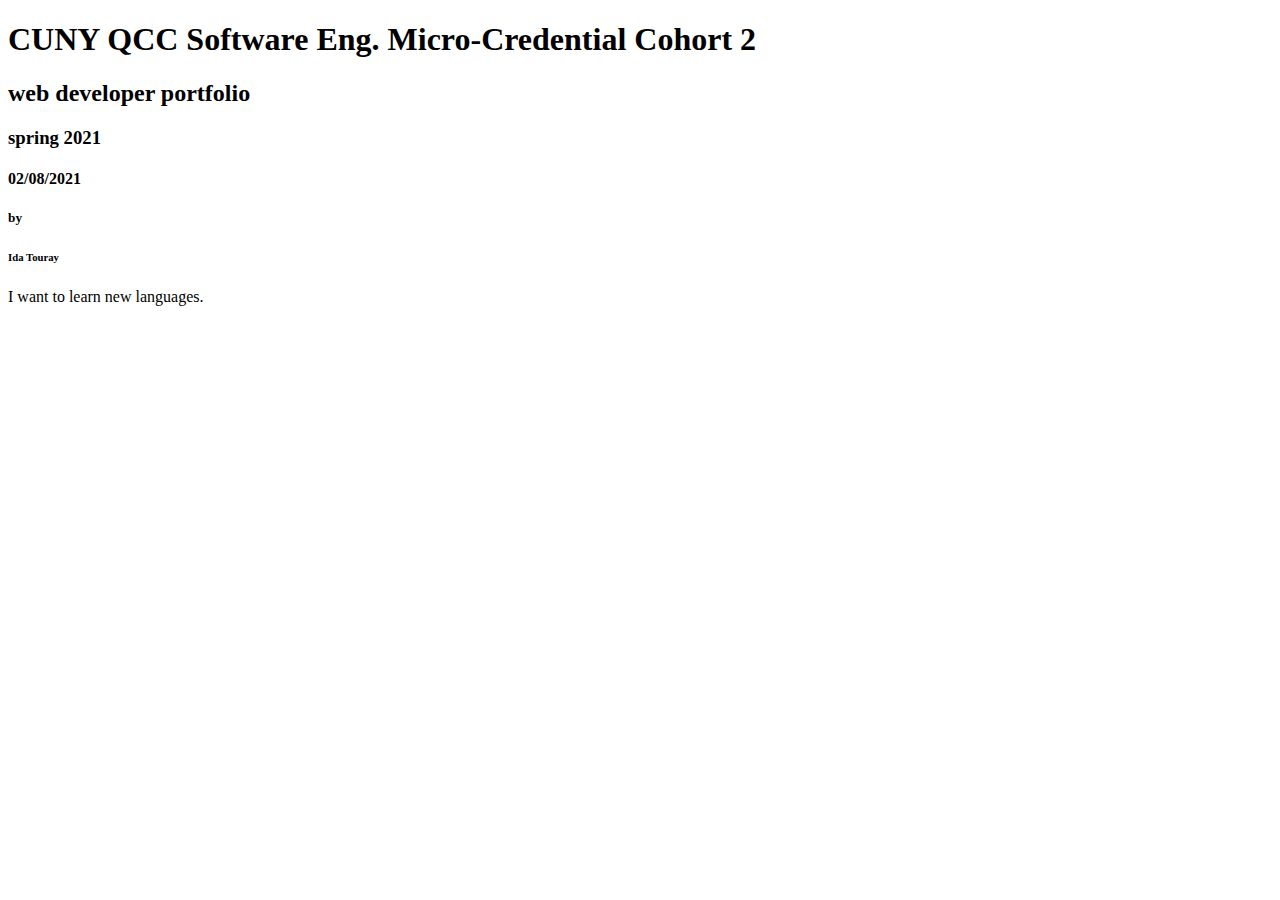
==== index.html @ 3a1a80b0 "Initial commit" ====
<!DOCTYPE html>
<html lang="en">
 	<head>
  <meta charset="utf-8">
	<meta name="viewport" content="width=device-width, initial-scale=1">

 	</head>

	<body>
		<h1> 
			CUNY QCC Software Eng. Micro-Credential Cohort 2
		</h1>

		<h2> 
			web developer portfolio
		</h2>

		<h3> 
			spring 2021
		</h3>

		<h4> 
			02/08/2021
		</h4>

		<h5> 
			by
		</h5>

		<h6> 
			Ida Touray
		</h6>

		<p> 
			I want to learn new languages.
		</p>
       <script src="script.js"></script>
	</body>
</html>
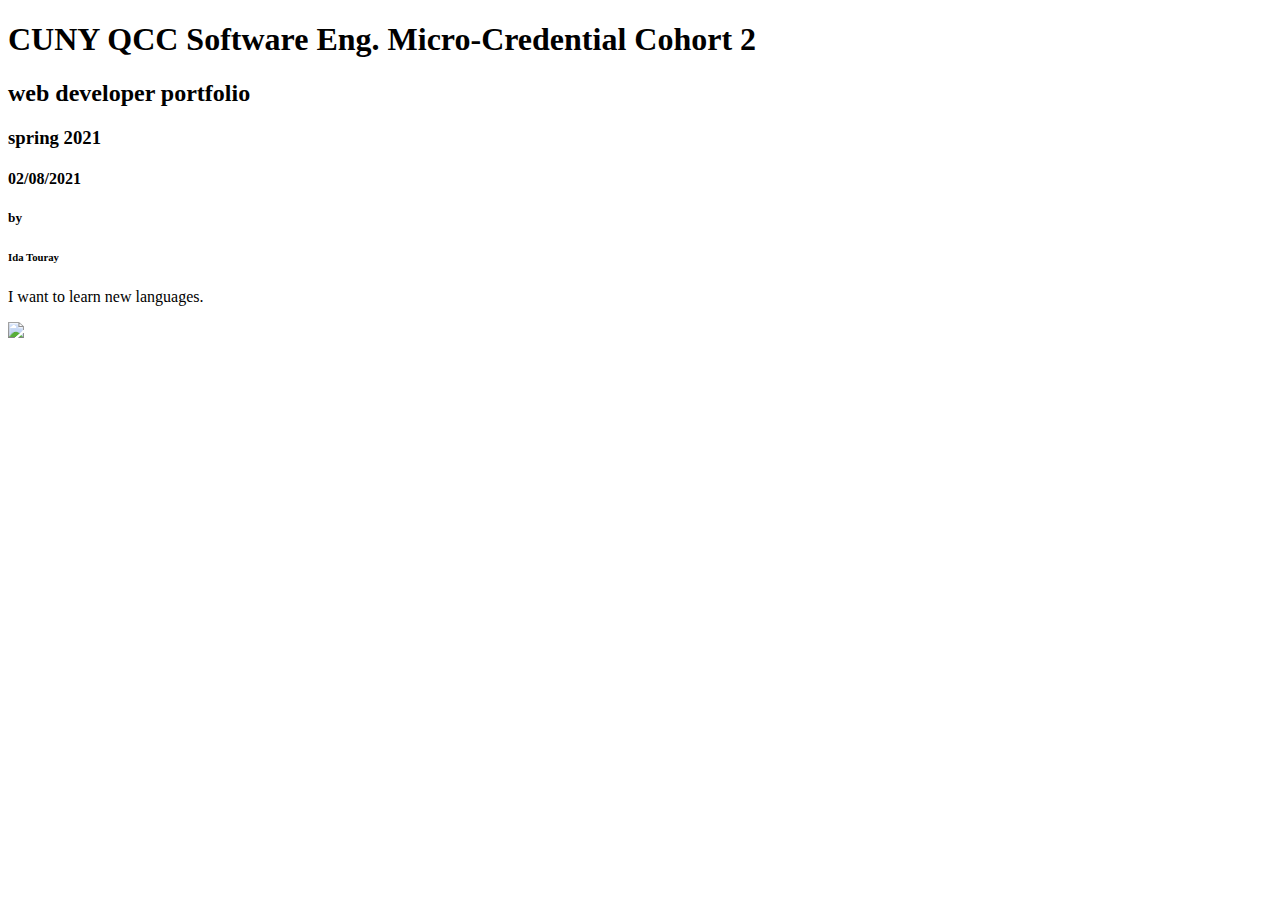
==== commit f970715c: "a pic" ====
--- a/index.html
+++ b/index.html
@@ -34,6 +34,7 @@
 		<p> 
 			I want to learn new languages.
 		</p>
+    <img src="https://encrypted-tbn0.gstatic.com/images?q=tbn:ANd9GcSfpOT7ugoWTcl8M-oHluP0DhtdGup-1oQcPg&usqp=CAU">
        <script src="script.js"></script>
 	</body>
 </html> 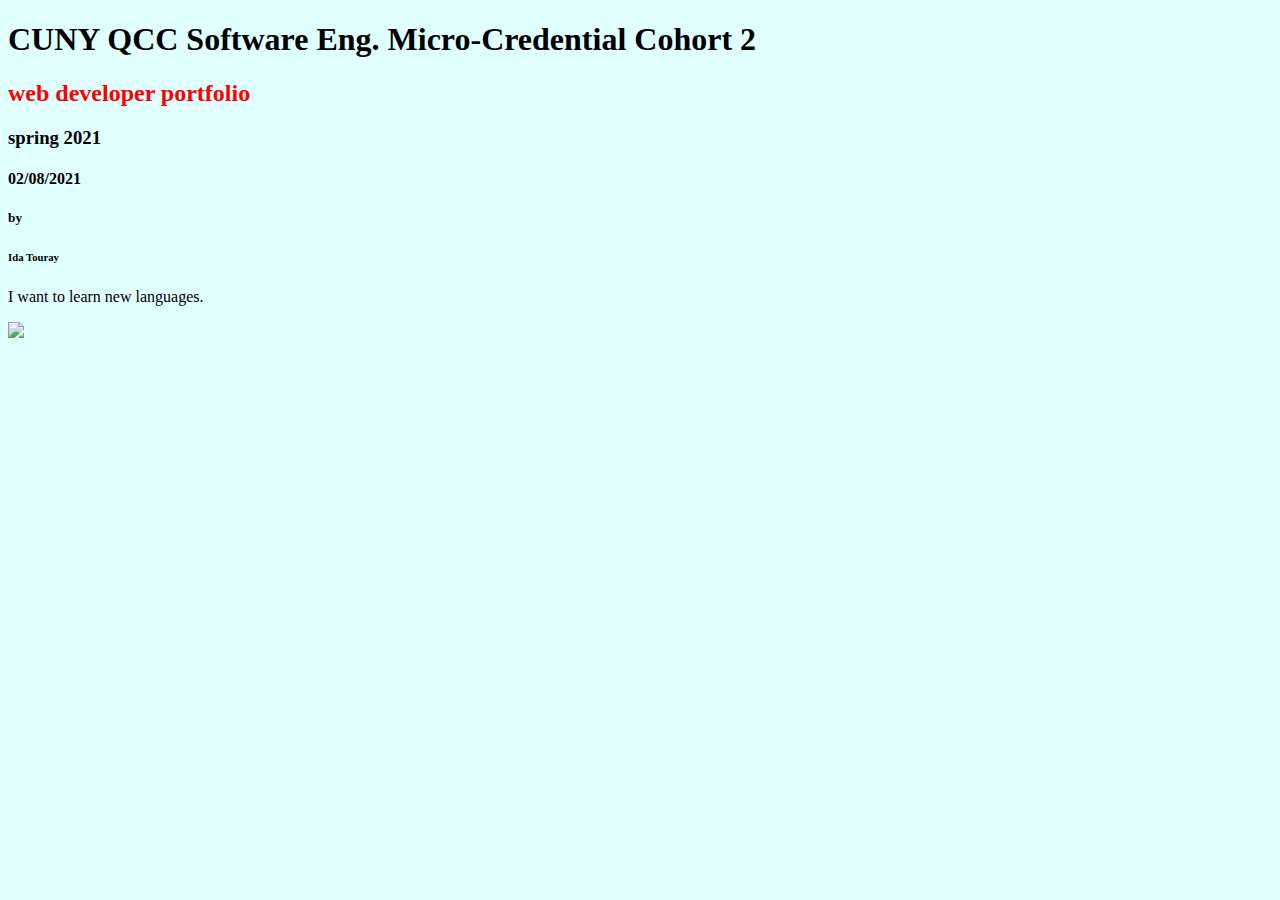
==== commit 5329c51d: "just stay on this brach which is master" ====
--- a/index.html
+++ b/index.html
@@ -4,6 +4,8 @@
   <meta charset="utf-8">
 	<meta name="viewport" content="width=device-width, initial-scale=1">
 
+  <title>webbb</title>
+    <link href="style.css" rel="stylesheet" type="text/css" />
  	</head>
 
 	<body>
--- a/style.css
+++ b/style.css
@@ -0,0 +1,7 @@
+h2{
+  font-family: 'Times New Roman', Times, serif;
+  color: #ff0000;
+}
+body{
+  background-color: lightcyan;
+}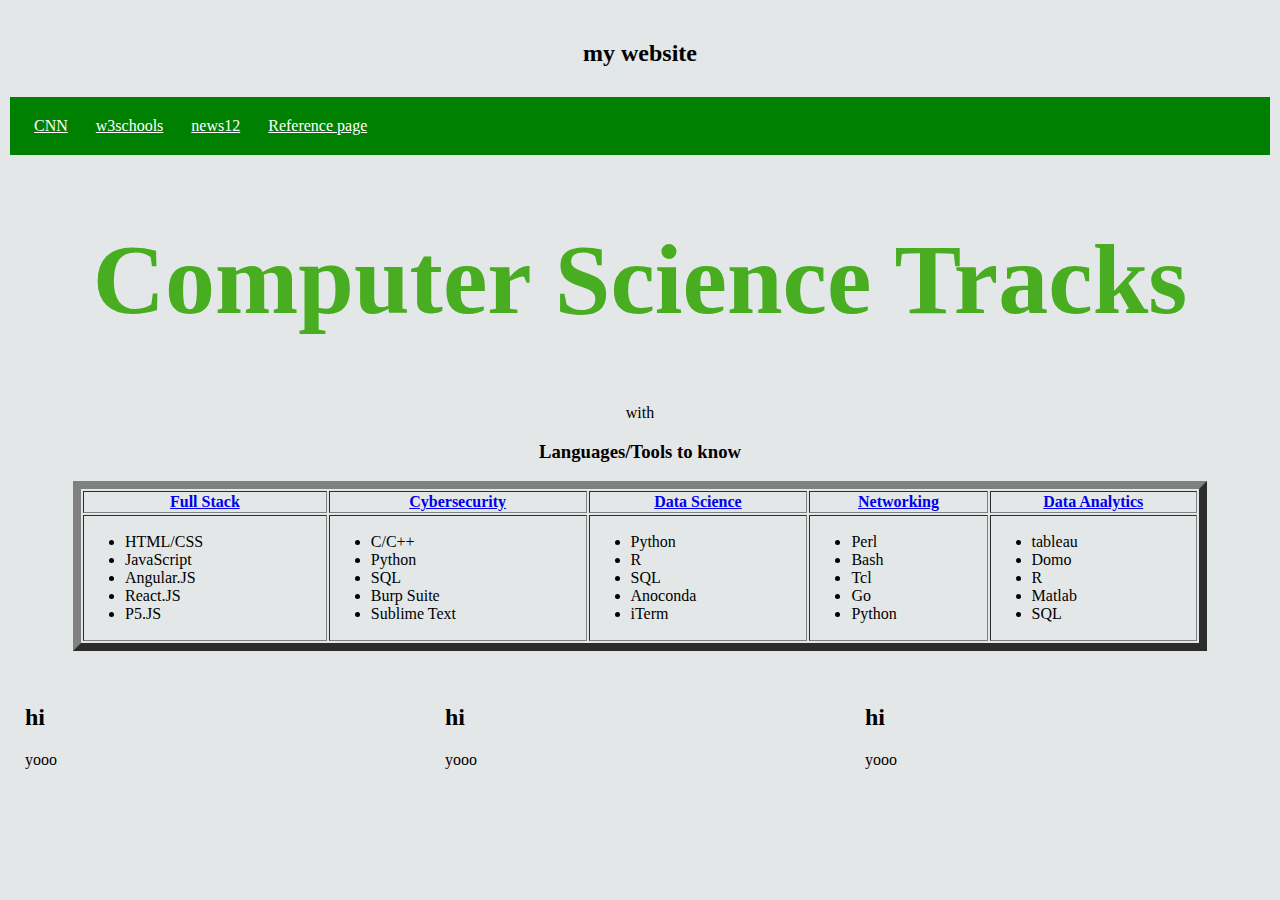
==== commit 8a2ff09f: "more updates upto lab 8" ====
--- a/index.html
+++ b/index.html
@@ -3,40 +3,128 @@
  	<head>
   <meta charset="utf-8">
 	<meta name="viewport" content="width=device-width, initial-scale=1">
-
-  <title>webbb</title>
+  <title>labs</title>
+    <link href="download.png" rel="icon" type="image/png" />
     <link href="style.css" rel="stylesheet" type="text/css" />
  	</head>
 
 	<body>
-		<h1> 
-			CUNY QCC Software Eng. Micro-Credential Cohort 2
-		</h1>
+    <div class = "header">
+       <center> <h2>my website</h2> </center>
+    
+    </div>
+    <div class = "topnav">
+      <a href = "https://www.cnn.com/"> CNN </a>
+      <a href = "https://www.cnn.com/"> w3schools </a>
+      <a href = "https://www.cnn.com/"> news12 </a>
+      <a href = "copyright.html"> Reference page </a>
+    </div>
 
-		<h2> 
-			web developer portfolio
-		</h2>
+    
 
-		<h3> 
-			spring 2021
-		</h3>
 
-		<h4> 
-			02/08/2021
-		</h4>
 
-		<h5> 
-			by
-		</h5>
+    <center>
+      <h1> Computer Science Tracks </h1>
+      <p>with</p>
+      <h3> Languages/Tools to know</h3> 
+      <table style="width: 90%" border = "8" >
+        <tr>
+          <th> <a href = "fullstack.html"> Full Stack </a>  </th>
+          <th> <a href = "cyber.html"> Cybersecurity </a> </th>
+          <th> <a href = "datasci.html"> Data Science </a>  </th>
+          <th> <a href = "network.html"> Networking </a>  </th>
+          <th> <a href = "dataAna.html"> Data Analytics </a>  </th>
+          
+        </tr>
 
-		<h6> 
-			Ida Touray
-		</h6>
+          <td> 
+            <ul >
+              <li>HTML/CSS </li>
+              <li>JavaScript </li>
+              <li>Angular.JS </li>
+              <li>React.JS </li>
+              <li>P5.JS </li>
+            </ul>
+          
+          </td>
 
-		<p> 
-			I want to learn new languages.
-		</p>
-    <img src="https://encrypted-tbn0.gstatic.com/images?q=tbn:ANd9GcSfpOT7ugoWTcl8M-oHluP0DhtdGup-1oQcPg&usqp=CAU">
+
+          <td> 
+            <ul >
+              <li>C/C++ </li>
+              <li>Python</li>
+              <li>SQL </li>
+              <li>Burp Suite </li>
+              <li>Sublime Text </li>
+            </ul>
+         
+          </td>
+
+
+          <td> 
+            <ul >
+              <li>Python </li>
+              <li>R</li>
+              <li>SQL</li>
+              <li> Anoconda</li>
+              <li>iTerm </li>
+            </ul>
+          
+          </td>
+
+
+          <td> 
+            <ul >
+              <li>Perl </li>
+              <li> Bash </li>
+              <li> Tcl </li>
+              <li>Go  </li>
+              <li>Python </li>
+            </ul>
+         
+          </td>
+
+
+          <td> 
+            <ul >
+              <li>tableau </li>
+              <li>Domo </li>
+              <li>R </li>
+              <li>Matlab </li>
+              <li>SQL </li>
+            </ul>
+          
+          </td>
+      </table>
+    </center>
+
+    <br>
+
+    <div class="container">
+    <div class="row">
+      <div class="column">
+        <h2> hi</h2>
+        <p id = "demo"> yooo</p>
+      </div>
+
+
+      <div class="column">
+        <h2> hi</h2>
+        <p id = "demo2"> yooo</p>
+      </div>
+
+
+      <div class="column">
+        <h2> hi</h2>
+        <p id = "demo3"> yooo</p>
+      </div>
+     
+    </div>
+    </div>  
+
+
+
        <script src="script.js"></script>
 	</body>
 </html> --- a/style.css
+++ b/style.css
@@ -1,7 +1,89 @@
-h2{
+h1{
   font-family: 'Times New Roman', Times, serif;
-  color: #ff0000;
+  color: #49ad21;
+  font-size: 100px;
 }
 body{
-  background-color: lightcyan;
+  background-color:rgba(142, 153, 153, 0.24);
+  margin: 5px;
+  padding: 5px;
+}
+h3{
+  font-style: normal;
+  font-family:  fantasy; 
+}
+
+*{
+  box-sizing: border-box;
+}
+
+.header{
+  /* background-color: green; */
+  padding: 10px;
+}
+
+.headerf{
+  background-image: url("https://assets.atlanticbt.com/content/uploads/2017/10/web-technologies-influencing-developers-atlanticbt-550x279.jpg");
+  padding: 20px;
+}
+.headerc{
+  background-image: url("https://media.istockphoto.com/videos/cyber-security-digital-background-endless-animation-video-id954951782?s=640x640");
+  padding: 20px;
+}
+.headerda{
+  background-image: url("https://encrypted-tbn0.gstatic.com/images?q=tbn:ANd9GcTzZLeP97AVOY4-I1wjhc6VnEjP6ACLB1tc_g&usqp=CAU");
+  padding: 20px;
+}
+.headerds{
+  background-image: url("[data-uri]");
+  padding: 20px;
+}
+.headern{
+  background-image: url("https://lh3.googleusercontent.com/proxy/fadT4-XiaownttZ1gAgc_bvczOW3JFa2i14BXBDBsHXN9KIw5mY-x6ADyJbSzkN6Us5hs0RDWrr76D8Xs8HpdRNOFZ-N");
+  padding: 20px;
+}
+.green{
+  color: green;
+}
+.topnav{
+  overflow: hidden;
+  background-color: green;
+  padding: 10px;
+}
+
+.topnav a{
+  float: left;
+  display: block;
+  color: white;
+  text-align: center;
+  padding: 10px 14px;
+}
+.topnav a:hover{
+  background-color:rgba(142, 153, 153, 0.24);
+  color: yellow;
+}
+
+.column{
+  float: left;
+  padding: 15px;
+  width: 33.33%;
+
+}
+.row{
+  
+}
+.row:after{
+  content: "";
+  display: table;
+  clear: both;
+}
+
+#demo{
+
+}
+#demo2{
+  
+}
+#demo3{
+
 }